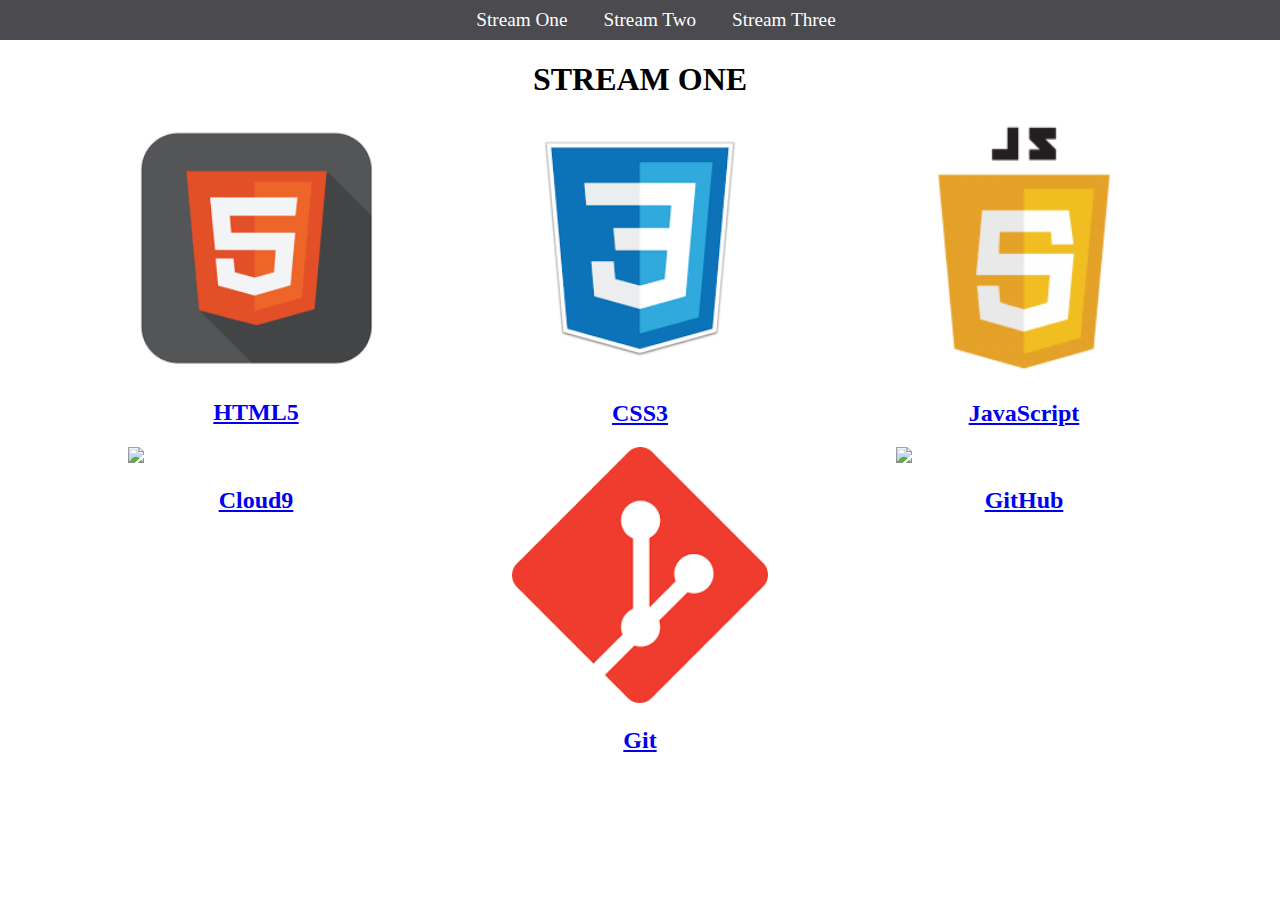
==== index.html @ 5318eab3 "Rename stream-one.html to index.html" ====
<!DOCTYPE html>
<html>
	<head>
		<title>Stream One</title>
		<link rel="stylesheet" href="css/style.css" type="text/css" />
	</head>
	<body>
		<nav>
			<ul>
				<li><a href="stream-one.html">Stream One</a></li>
				<li><a href="stream-two.html">Stream Two</a></li>
				<li><a href="stream-three.html">Stream Three</a></li>
			</ul>
		</nav>
		
		<h1>STREAM ONE</h1>
		
		<div class="card">
			<a href="https://en.wikipedia.org/wiki/HTML5">
				<img src="[data-uri]"></img>
				<h2>HTML5</h2>
			</a>
		</div>
		
		<div class="card">
			<a href="https://en.wikipedia.org/wiki/Cascading_Style_Sheets">
				<img src="[data-uri]"></img>
				<h2>CSS3</h2>
			</a>
	</div>	
	
		<div class="card">
			<a href="https://en.wikipedia.org/wiki/JavaScript">
				<img src="[data-uri]"></img>
				<h2>JavaScript</h2>
			</a>
	</div>
	
		<div class="card">
			<a href="https://en.wikipedia.org/wiki/Cloud9_IDE">
				<img src="https://upload.wikimedia.org/wikipedia/commons/thumb/5/5f/Cloud9IDE.png/260px-Cloud9IDE.png"></img>
				<h2>Cloud9</h2>
			</a>
	</div>
		<div class="card">
			<a href="https://en.wikipedia.org/wiki/Git">
				<img src="[data-uri]"></img>
				<h2>Git</h2>
			</a>
	</div>
		<div class="card">
			<a href="https://en.wikipedia.org/wiki/GitHub">
				<img src="https://encrypted-tbn0.gstatic.com/images?q=tbn:ANd9GcQnogtR55UqObiFX_lhBnzbPqPcOOibvswi4G6PQaW-lYbqEe-w"></img>
				<h2>GitHub</h2>
			</a>
	</div>
	</body>
</html>
---- css/style.css ----
body {
    margin:0;
    padding:0;
    font-family: "oswald", "san-serif";
}

nav ul{
    list-style: none;
    background-color: #4a4a4f;
    text-align: center;
    margin: 0;
    padding: 0;
}

nav li{
    font-size: 1.2em;
    line-height: 40px;
    height: 40px;
    display: inline-block;
    margin-left: 2.5%;
}

nav a {
    text-decoration: none;
    color: #ffffff;
    display: block;
}

nav a:hover {
    background-color: #ffffff;
    color: #4a4a4f;
}

.card {
    float: left;
    width: 20%;
    margin-left:10%;
}

.card a {
    text-align: center;
}
img {
    width: 100%;
}

h1 {
    text-align: center;
}
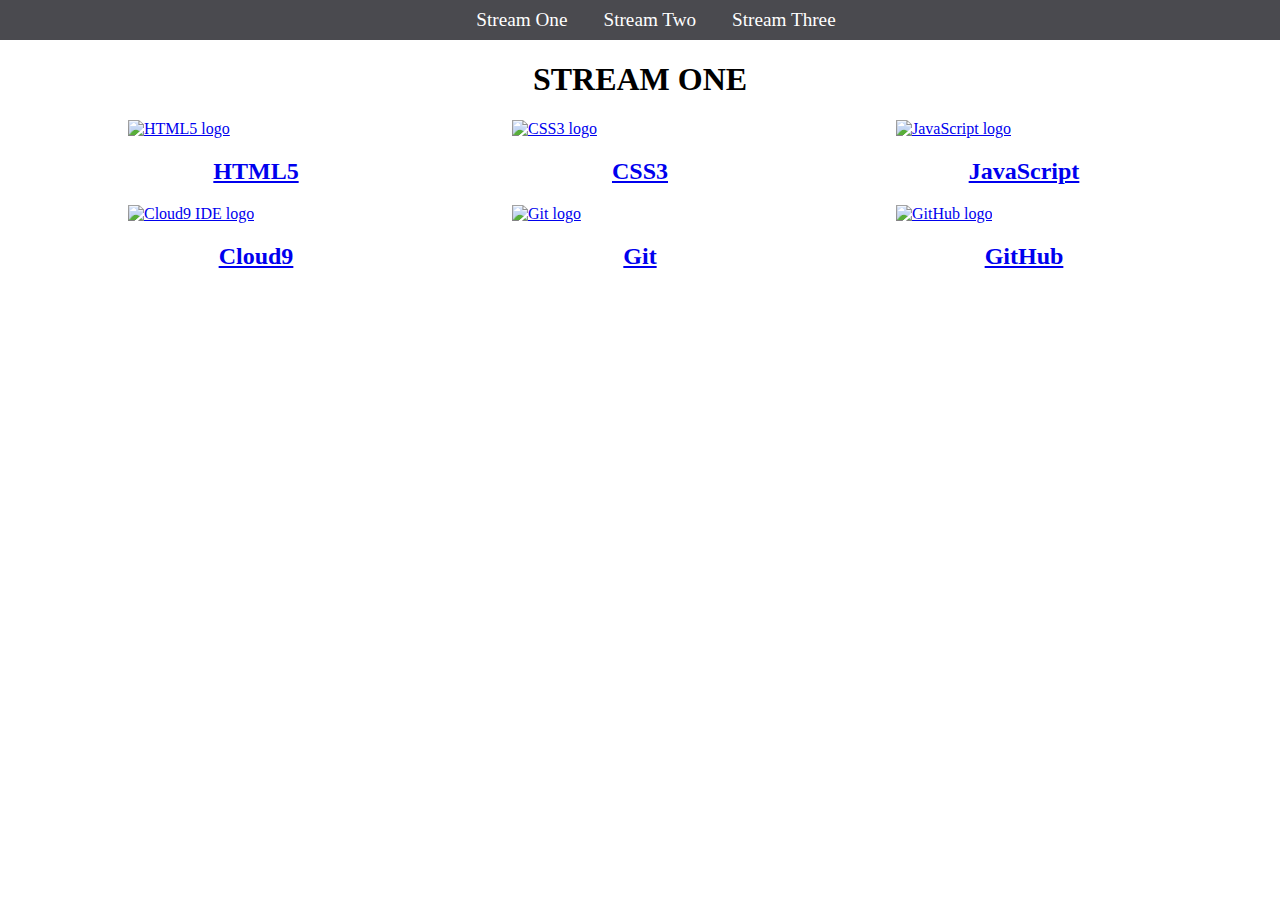
==== commit 8ca63d1a: "Update img links for better images in index.html, stream-two.html and stream-three.html and added al" ====
--- a/index.html
+++ b/index.html
@@ -17,40 +17,40 @@
 		
 		<div class="card">
 			<a href="https://en.wikipedia.org/wiki/HTML5">
-				<img src="[data-uri]"></img>
+				<img src="https://www.w3.org/html/logo/downloads/HTML5_Badge_512.png" alt="HTML5 logo"></img>
 				<h2>HTML5</h2>
 			</a>
 		</div>
 		
 		<div class="card">
 			<a href="https://en.wikipedia.org/wiki/Cascading_Style_Sheets">
-				<img src="[data-uri]"></img>
+				<img src="https://www.shareicon.net/data/2015/09/08/97876_css_512x512.png" alt="CSS3 logo"></img>
 				<h2>CSS3</h2>
 			</a>
 	</div>	
 	
 		<div class="card">
 			<a href="https://en.wikipedia.org/wiki/JavaScript">
-				<img src="[data-uri]"></img>
+				<img src="https://codercamps.co/Img/javascript-logo.png" alt="JavaScript logo"></img>
 				<h2>JavaScript</h2>
 			</a>
 	</div>
 	
 		<div class="card">
 			<a href="https://en.wikipedia.org/wiki/Cloud9_IDE">
-				<img src="https://upload.wikimedia.org/wikipedia/commons/thumb/5/5f/Cloud9IDE.png/260px-Cloud9IDE.png"></img>
+				<img src="https://cdn-images-1.medium.com/max/512/1*uc-REJYHbk02nuzVQmDHHQ.png" alt="Cloud9 IDE logo"></img>
 				<h2>Cloud9</h2>
 			</a>
 	</div>
 		<div class="card">
 			<a href="https://en.wikipedia.org/wiki/Git">
-				<img src="[data-uri]"></img>
+				<img src="https://git-scm.com/images/logos/logomark-orange@2x.png" alt="Git logo"></img>
 				<h2>Git</h2>
 			</a>
 	</div>
 		<div class="card">
 			<a href="https://en.wikipedia.org/wiki/GitHub">
-				<img src="https://encrypted-tbn0.gstatic.com/images?q=tbn:ANd9GcQnogtR55UqObiFX_lhBnzbPqPcOOibvswi4G6PQaW-lYbqEe-w"></img>
+				<img src="https://cdn4.iconfinder.com/data/icons/iconsimple-logotypes/512/github-256.png" alt="GitHub logo"></img>
 				<h2>GitHub</h2>
 			</a>
 	</div>
